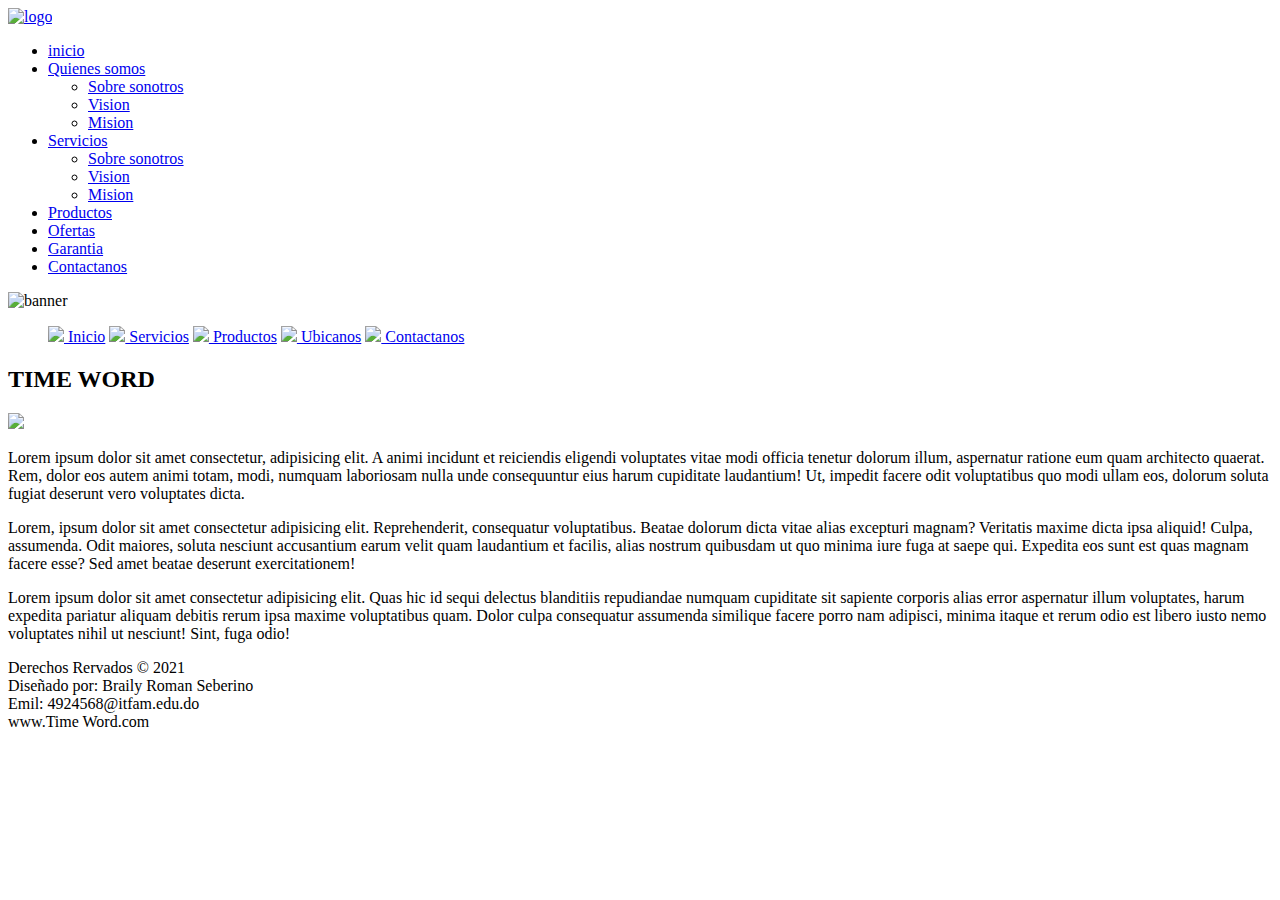
==== index.html @ 189ff05e "Add files via upload" ====
<!DOCTYPE html>
<html lang="es">
<head>
    <meta charset="UTF-8">
    <meta http-equiv="X-UA-Compatible" content="IE=edge">
    <meta name="viewport" content="width=device-width, initial-scale=1.0">
    <link rel="stylesheet" href="css/estilo.css">
    <title>Time Word</title>
</head>
<body>
    
<header>
    <!---LOGO-->
    <section id="logo">
        <a href="index.html"><img src="imagenes/logo.png" alt="logo"></a>
    </section>
    <!---LOGO-->
</header>



<!--MENU-HORIZONTAL-->
<nav id="menu-h">
<ul>
    <li><a href="#">inicio</a></li>
    <li><a href="#">Quienes somos</a>
    <ul class="sub-menu">
        <li><a href="#">Sobre sonotros</a></li>
        <li><a href="#">Vision</a></li>
        <li><a href="#">Mision</a></li>
    </ul>
    </li>
    <li><a href="#">Servicios</a>
        <ul class="sub-menu">
            <li><a href="#">Sobre sonotros</a></li>
            <li><a href="#">Vision</a></li>
            <li><a href="#">Mision</a></li>
        </ul>
    </li>
    <li><a href="#">Productos</a></li>
    <li><a href="#">Ofertas</a></li>
    <li><a href="#">Garantia</a></li>
    <li><a href="#">Contactanos</a></li>
</ul>
</nav>
<!--MENU-HORIZONTAL-->

<!--BANNER-->
<section id="banner">
<img src="imagenes/Banner.jpg" alt="banner">
</section>
<!--BANNER-->


<section id="contenedor">

    <!--MENU_VERTICAL-->
    <nav id="menu-v">
        <ul>
            <il><a href="index.html"> <img src="imagenes/pagina-de-inicio.png"> Inicio</a></il>
            <il><a href="Servicios.html"> <img src="imagenes/servicio-de-reparacion.png"> Servicios</a></il>
            <il><a href="Productos.html"> <img src="imagenes/carrito-de-compras.png"> Productos</a></il>
            <il><a href="#"> <img src="imagenes/marcador-de-posicion.png"> Ubicanos</a></il>
            <il><a href="Contactanos.html"> <img src="imagenes/contacto.png"> Contactanos</a></il>
        </ul>
    </nav>

    <!--MENU_VERTICAL-->


    <!--CONTENIDO-->
    <section id="contenido">
<h2>TIME WORD</h2>
<img src="imagenes/cond.jpg" class="img-izq">
<p>Lorem ipsum dolor sit amet consectetur, adipisicing elit. A animi incidunt et reiciendis eligendi voluptates vitae modi officia tenetur dolorum illum, aspernatur ratione eum quam architecto quaerat. Rem, dolor eos autem animi totam, modi, numquam laboriosam nulla unde consequuntur eius harum cupiditate laudantium! Ut, impedit facere odit voluptatibus quo modi ullam eos, dolorum soluta fugiat deserunt vero voluptates dicta.</p>

<p>Lorem, ipsum dolor sit amet consectetur adipisicing elit. Reprehenderit, consequatur voluptatibus. Beatae dolorum dicta vitae alias excepturi magnam? Veritatis maxime dicta ipsa aliquid! Culpa, assumenda. Odit maiores, soluta nesciunt accusantium earum velit quam laudantium et facilis, alias nostrum quibusdam ut quo minima iure fuga at saepe qui. Expedita eos sunt est quas magnam facere esse? Sed amet beatae deserunt exercitationem!</p>

<p>Lorem ipsum dolor sit amet consectetur adipisicing elit. Quas hic id sequi delectus blanditiis repudiandae numquam cupiditate sit sapiente corporis alias error aspernatur illum voluptates, harum expedita pariatur aliquam debitis rerum ipsa maxime voluptatibus quam. Dolor culpa consequatur assumenda similique facere porro nam adipisci, minima itaque et rerum odio est libero iusto nemo voluptates nihil ut nesciunt! Sint, fuga odio!</p>
    </section>

        
    </section>

    <!--PIE-DE-PAGINA-->
<footer>
Derechos Rervados &copy; 2021 <br>
Diseñado por: Braily Roman Seberino<br>
Emil: 4924568@itfam.edu.do<br>
www.Time Word.com<br>
</footer>
<!--PIE-DE-PAGINA-->

</body>
</html>
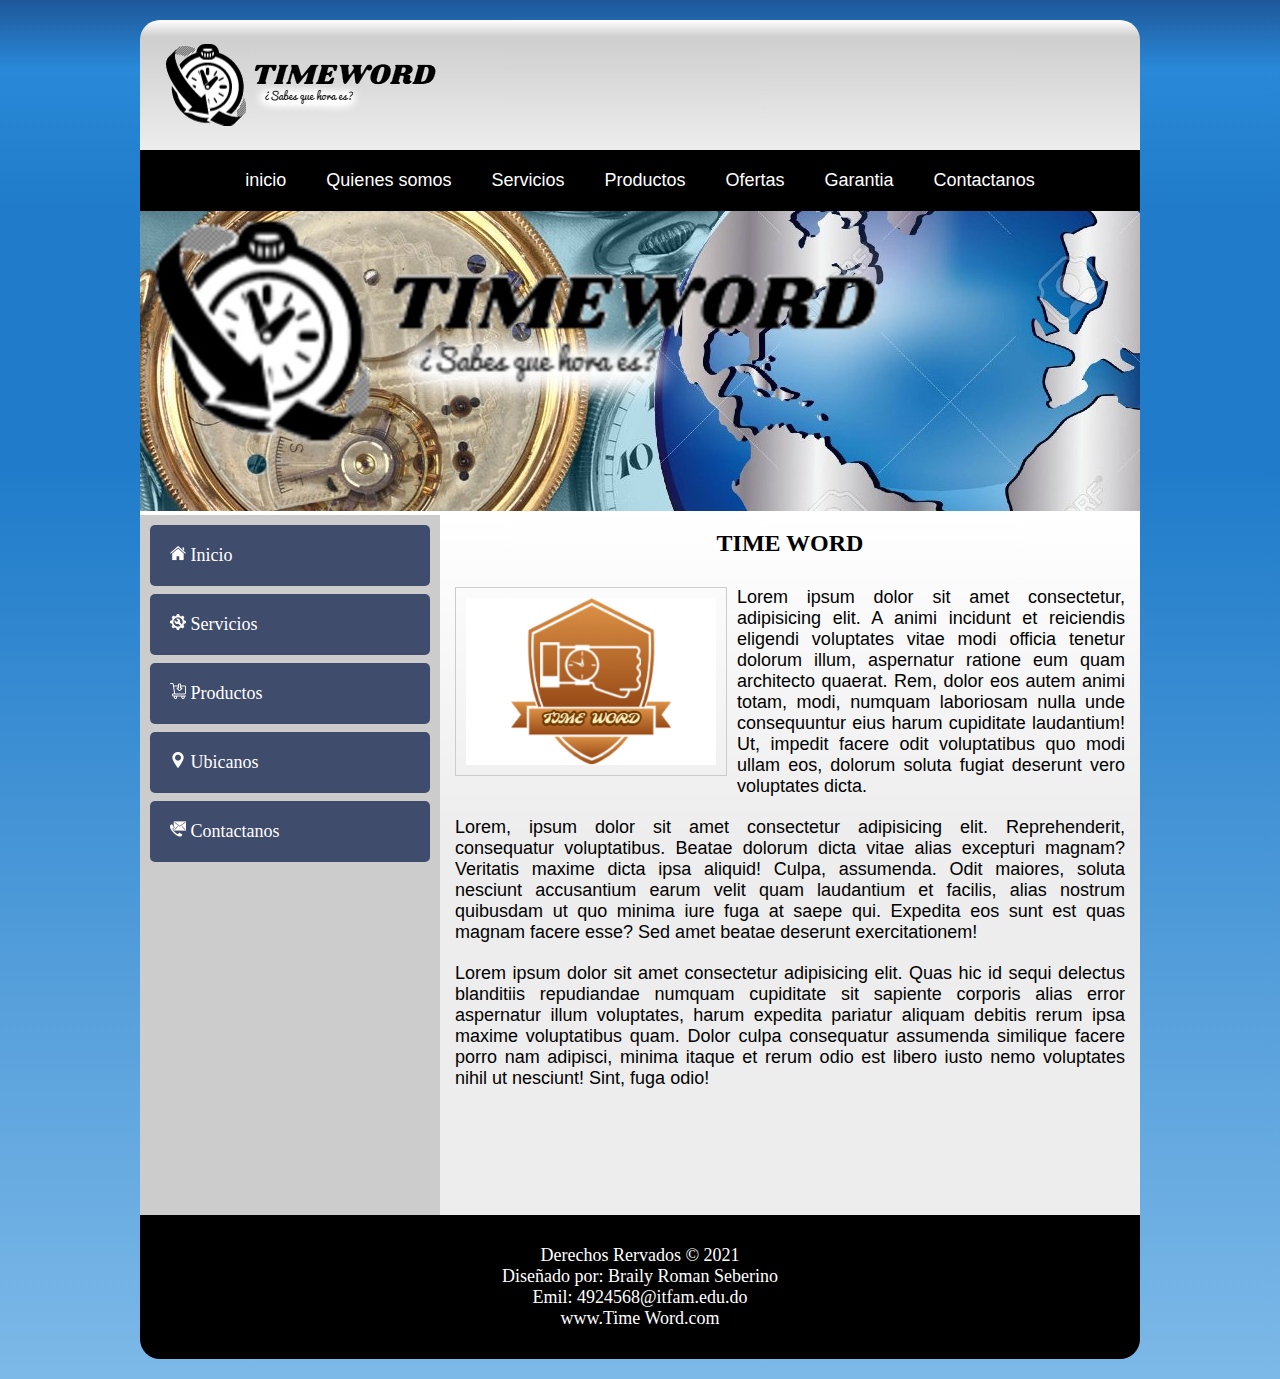
==== commit d245bc0d: "update index" ====
--- a/index.html
+++ b/index.html
@@ -4,7 +4,7 @@
     <meta charset="UTF-8">
     <meta http-equiv="X-UA-Compatible" content="IE=edge">
     <meta name="viewport" content="width=device-width, initial-scale=1.0">
-    <link rel="stylesheet" href="css/estilo.css">
+    <link rel="stylesheet" href="estilo.css">
     <title>Time Word</title>
 </head>
 <body>
@@ -12,7 +12,7 @@
 <header>
     <!---LOGO-->
     <section id="logo">
-        <a href="index.html"><img src="imagenes/logo.png" alt="logo"></a>
+        <a href="index.html"><img src="logo.png" alt="logo"></a>
     </section>
     <!---LOGO-->
 </header>
@@ -47,7 +47,7 @@
 
 <!--BANNER-->
 <section id="banner">
-<img src="imagenes/Banner.jpg" alt="banner">
+<img src="Banner.jpg" alt="banner">
 </section>
 <!--BANNER-->
 
@@ -57,11 +57,11 @@
     <!--MENU_VERTICAL-->
     <nav id="menu-v">
         <ul>
-            <il><a href="index.html"> <img src="imagenes/pagina-de-inicio.png"> Inicio</a></il>
-            <il><a href="Servicios.html"> <img src="imagenes/servicio-de-reparacion.png"> Servicios</a></il>
-            <il><a href="Productos.html"> <img src="imagenes/carrito-de-compras.png"> Productos</a></il>
-            <il><a href="#"> <img src="imagenes/marcador-de-posicion.png"> Ubicanos</a></il>
-            <il><a href="Contactanos.html"> <img src="imagenes/contacto.png"> Contactanos</a></il>
+            <il><a href="index.html"> <img src="pagina-de-inicio.png"> Inicio</a></il>
+            <il><a href="Servicios.html"> <img src="servicio-de-reparacion.png"> Servicios</a></il>
+            <il><a href="Productos.html"> <img src="carrito-de-compras.png"> Productos</a></il>
+            <il><a href="#"> <img src="marcador-de-posicion.png"> Ubicanos</a></il>
+            <il><a href="Contactanos.html"> <img src="contacto.png"> Contactanos</a></il>
         </ul>
     </nav>
 
@@ -71,7 +71,7 @@
     <!--CONTENIDO-->
     <section id="contenido">
 <h2>TIME WORD</h2>
-<img src="imagenes/cond.jpg" class="img-izq">
+<img src="cond.jpg" class="img-izq">
 <p>Lorem ipsum dolor sit amet consectetur, adipisicing elit. A animi incidunt et reiciendis eligendi voluptates vitae modi officia tenetur dolorum illum, aspernatur ratione eum quam architecto quaerat. Rem, dolor eos autem animi totam, modi, numquam laboriosam nulla unde consequuntur eius harum cupiditate laudantium! Ut, impedit facere odit voluptatibus quo modi ullam eos, dolorum soluta fugiat deserunt vero voluptates dicta.</p>
 
 <p>Lorem, ipsum dolor sit amet consectetur adipisicing elit. Reprehenderit, consequatur voluptatibus. Beatae dolorum dicta vitae alias excepturi magnam? Veritatis maxime dicta ipsa aliquid! Culpa, assumenda. Odit maiores, soluta nesciunt accusantium earum velit quam laudantium et facilis, alias nostrum quibusdam ut quo minima iure fuga at saepe qui. Expedita eos sunt est quas magnam facere esse? Sed amet beatae deserunt exercitationem!</p>
@@ -92,4 +92,4 @@
 <!--PIE-DE-PAGINA-->
 
 </body>
-</html>+</html>
--- a/estilo.css
+++ b/estilo.css
@@ -0,0 +1,281 @@
+* {
+  margin: 0;
+  padding: 0;
+}
+
+body {
+  /* Permalink - use to edit and share this gradient: https://colorzilla.com/gradient-editor/#1e5799+0,2989d8+5,207cca+15,207cca+15,207cca+34,207cca+34,7db9e8+100 */
+  background: #1e5799; /* Old browsers */
+  background: -moz-linear-gradient(
+    top,
+    #1e5799 0%,
+    #2989d8 5%,
+    #207cca 15%,
+    #207cca 15%,
+    #207cca 34%,
+    #207cca 34%,
+    #7db9e8 100%
+  ); /* FF3.6-15 */
+  background: -webkit-linear-gradient(
+    top,
+    #1e5799 0%,
+    #2989d8 5%,
+    #207cca 15%,
+    #207cca 15%,
+    #207cca 34%,
+    #207cca 34%,
+    #7db9e8 100%
+  ); /* Chrome10-25,Safari5.1-6 */
+  background: linear-gradient(
+    to bottom,
+    #1e5799 0%,
+    #2989d8 5%,
+    #207cca 15%,
+    #207cca 15%,
+    #207cca 34%,
+    #207cca 34%,
+    #7db9e8 100%
+  ); /* W3C, IE10+, FF16+, Chrome26+, Opera12+, Safari7+ */
+  filter: progid:DXImageTransform.Microsoft.gradient( startColorstr='#1e5799', endColorstr='#7db9e8',GradientType=0 ); /* IE6-9 */
+
+  padding: 20px;
+}
+
+/*CABECERA*/
+header {
+  max-width: 1000px;
+  min-height: 130px;
+  margin: 0 auto;
+  border-radius: 20px 20px 0 0;
+  /* Permalink - use to edit and share this gradient: https://colorzilla.com/gradient-editor/#ffffff+0,cecece+13,ededed+100 */
+  background: #ffffff; /* Old browsers */
+  background: -moz-linear-gradient(
+    top,
+    #ffffff 0%,
+    #cecece 13%,
+    #ededed 100%
+  ); /* FF3.6-15 */
+  background: -webkit-linear-gradient(
+    top,
+    #ffffff 0%,
+    #cecece 13%,
+    #ededed 100%
+  ); /* Chrome10-25,Safari5.1-6 */
+  background: linear-gradient(
+    to bottom,
+    #ffffff 0%,
+    #cecece 13%,
+    #ededed 100%
+  ); /* W3C, IE10+, FF16+, Chrome26+, Opera12+, Safari7+ */
+  filter: progid:DXImageTransform.Microsoft.gradient( startColorstr='#ffffff', endColorstr='#ededed',GradientType=0 ); /* IE6-9 */
+}
+
+#logo {
+  width: 320px;
+  float: left;
+  margin-top: 20px;
+  margin-left: 20px;
+  animation: 1s logo 1;
+}
+/*CABECERA*/
+
+/*MENU HORIZONTAL*/
+#menu-h {
+  max-width: 1000px;
+  min-height: 50px;
+  background: #000;
+  margin: 0 auto;
+}
+
+#menu-h ul {
+  list-style: none;
+  display: flex;
+  justify-content: center;
+}
+
+#menu-h a {
+  color: #fff;
+  display: block;
+  padding: 20px;
+  text-decoration: none;
+  background: #000;
+  font-family: arial;
+  font-size: 18px;
+}
+
+#menu-h a:hover {
+  background: #069;
+}
+
+#menu-h ul ul {
+  display: none;
+  position: absolute;
+}
+
+#menu-h ul li:hover ul {
+  display: block;
+}
+/*MENU HORIZONTAL*/
+
+#banner {
+  max-width: 1000px;
+  min-height: 250px;
+  background: #fff;
+  margin: 0 auto;
+}
+
+#contenedor {
+  max-width: 1000px;
+  min-height: 700px;
+  background: #fff;
+  margin: 0 auto;
+}
+
+/*MENU-VERTICAl*/
+#menu-v {
+  width: 300px;
+  min-height: 700px;
+  background: #ccc;
+  float: left;
+}
+
+#menu-v ul {
+  list-style: none;
+  padding: 10px;
+}
+
+#menu-v a {
+  display: block;
+  color: #fff;
+  /* Permalink - use to edit and share this gradient: https://colorzilla.com/gradient-editor/#3f4c6b+0,3f4c6b+100;Blue+Grey+Flat */
+  background: #3f4c6b; /* Old browsers */
+  background: -moz-linear-gradient(
+    top,
+    #3f4c6b 0%,
+    #3f4c6b 100%
+  ); /* FF3.6-15 */
+  background: -webkit-linear-gradient(
+    top,
+    #3f4c6b 0%,
+    #3f4c6b 100%
+  ); /* Chrome10-25,Safari5.1-6 */
+  background: linear-gradient(
+    to bottom,
+    #3f4c6b 0%,
+    #3f4c6b 100%
+  ); /* W3C, IE10+, FF16+, Chrome26+, Opera12+, Safari7+ */
+  filter: progid:DXImageTransform.Microsoft.gradient( startColorstr='#3f4c6b', endColorstr='#3f4c6b',GradientType=0 ); /* IE6-9 */
+
+  padding: 20px;
+  text-decoration: none;
+  margin-bottom: 8px;
+  border-radius: 5px;
+  font-family: fantasy;
+  font-size: 18px;
+}
+
+#menu-v a:hover {
+  /* Permalink - use to edit and share this gradient: https://colorzilla.com/gradient-editor/#fefcea+11,f1da36+41 */
+  background: #fefcea; /* Old browsers */
+  background: -moz-linear-gradient(
+    top,
+    #fefcea 11%,
+    #f1da36 41%
+  ); /* FF3.6-15 */
+  background: -webkit-linear-gradient(
+    top,
+    #fefcea 11%,
+    #f1da36 41%
+  ); /* Chrome10-25,Safari5.1-6 */
+  background: linear-gradient(
+    to bottom,
+    #fefcea 11%,
+    #f1da36 41%
+  ); /* W3C, IE10+, FF16+, Chrome26+, Opera12+, Safari7+ */
+  filter: progid:DXImageTransform.Microsoft.gradient( startColorstr='#fefcea', endColorstr='#f1da36',GradientType=0 ); /* IE6-9 */
+}
+
+#menu-v:hover img {
+  animation: 1s rotacion 1;
+}
+
+/*MENU-VERTICAl*/
+
+/**CONTENIDO**/
+#contenido {
+  width: 700px;
+  min-height: 700px;
+  /* Permalink - use to edit and share this gradient: https://colorzilla.com/gradient-editor/#ffffff+0,ededed+46 */
+  background: #ffffff; /* Old browsers */
+  background: -moz-linear-gradient(top, #ffffff 0%, #ededed 46%); /* FF3.6-15 */
+  background: -webkit-linear-gradient(
+    top,
+    #ffffff 0%,
+    #ededed 46%
+  ); /* Chrome10-25,Safari5.1-6 */
+  background: linear-gradient(
+    to bottom,
+    #ffffff 0%,
+    #ededed 46%
+  ); /* W3C, IE10+, FF16+, Chrome26+, Opera12+, Safari7+ */
+  filter: progid:DXImageTransform.Microsoft.gradient( startColorstr='#ffffff', endColorstr='#ededed',GradientType=0 ); /* IE6-9 */
+
+  float: right;
+  padding: 15px;
+  box-sizing: border-box;
+}
+
+#contenido h2 {
+  text-align: center;
+  margin-bottom: 30px;
+  font-family: blippo, fantasy;
+}
+
+.img-izq {
+  float: left;
+  margin-right: 10px;
+  margin-bottom: 10px;
+  width: 250px;
+  border: 1px solid #ccc;
+  padding: 10px;
+}
+
+#contenido p {
+  margin-bottom: 20px;
+  font-family: Lucida, sans-serif;
+  font-size: 18px;
+  text-align: justify;
+}
+/**CONTENIDO**/
+
+/**PIE DE PAGINA**/
+footer {
+  max-width: 1000px;
+  background: #000;
+  margin: 0 auto;
+  border-radius: 0 0 20px 20px;
+  color: #fff;
+  text-align: center;
+  padding: 30px;
+  box-sizing: border-box;
+  font-family: "open sans";
+  font-size: 18px;
+}
+
+/**PIE DE PAGINA**/
+
+/*KYFRAME*/
+
+@keyframes logo {
+  0% {
+    transform: translateY(-200px);
+  }
+}
+
+@keyframes rotacion {
+  0% {
+    transform: rotate(360deg);
+  }
+}
+
+/*KYFRAME*/
